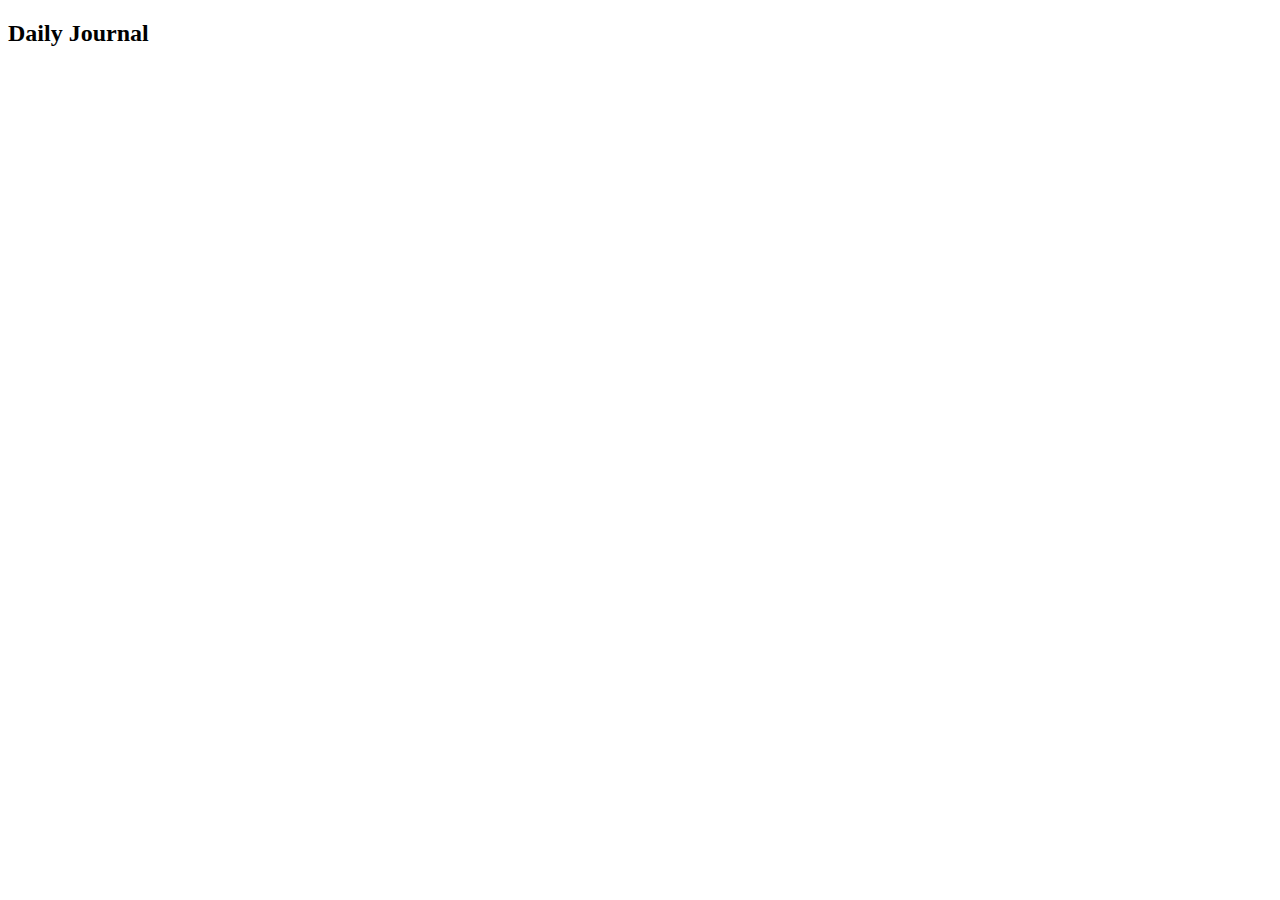
==== index.html @ 73f40644 "changing HTML and importing data with fetch api" ====
<!DOCTYPE html>
<html lang="en">
  <head>
    <meta charset="UTF-8" />
    <meta name="viewport" content="width=device-width, initial-scale=1.0" />
    <title>Daily Journal</title>
    <link rel="stylesheet" href="/styles/main.css" />
  </head>
  <body>
    <div class="container">
      <h2>Daily Journal</h2>
      <div class="journalForm"></div>
      <div id="entryLog"></div>
      <script type="module" src="./scripts/main.js"></script>
    </div>
  </body>
</html>
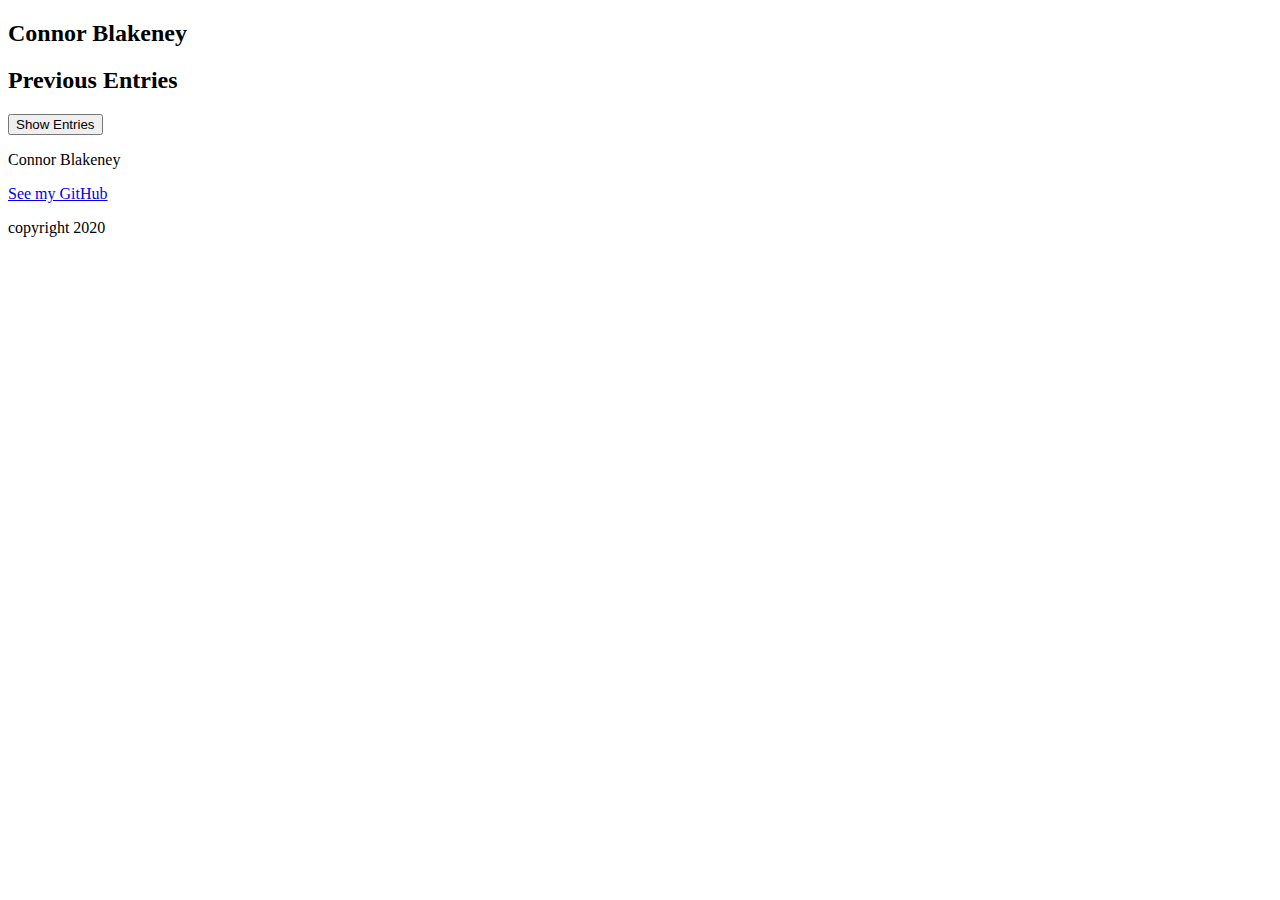
==== commit 36c4d902: "redid code, mood populates, added show and hide and delete buttons" ====
--- a/index.html
+++ b/index.html
@@ -1,17 +1,35 @@
 <!DOCTYPE html>
 <html lang="en">
-  <head>
-    <meta charset="UTF-8" />
-    <meta name="viewport" content="width=device-width, initial-scale=1.0" />
+<head>
+    <meta charset="UTF-8">
+    <meta name="viewport" content="width=device-width, initial-scale=1.0">
     <title>Daily Journal</title>
-    <link rel="stylesheet" href="/styles/main.css" />
-  </head>
-  <body>
-    <div class="container">
-      <h2>Daily Journal</h2>
-      <div class="journalForm"></div>
-      <div id="entryLog"></div>
-      <script type="module" src="./scripts/main.js"></script>
+    <link rel="stylesheet" href="./styles/main.css">
+</head>
+<body>
+    <header>
+        <div class="header">
+        <h2 class="name">Connor Blakeney</h2>
+        </div>
+</header>
+    <div class="content">
+        <div class="pageleft">
+            <div class="journalForm"></div>
+        </div>
+       <div class="pageright">
+                <h2>Previous Entries</h2>
+                <div class="previousEntries">  
+                    <div class="button entriesButton"></div>
+                    <div class="displayEntries"></div>
+                </div>             
+        </div>
     </div>
-  </body>
-</html>
+   
+    <footer class="footer">
+        <p>Connor Blakeney</p>
+        <a class="url" target=_blank href="https://github.com/connorblakeney">See my GitHub</a>
+        <p>copyright 2020</p>
+    </footer>
+    <script type="module" src="./scripts/main.js"></script>
+</body>
+</html>--- a/styles/main.css
+++ b/styles/main.css
@@ -0,0 +1,4 @@
+.id {
+  margin: 2rem;
+  font-size: 2rem;
+}
